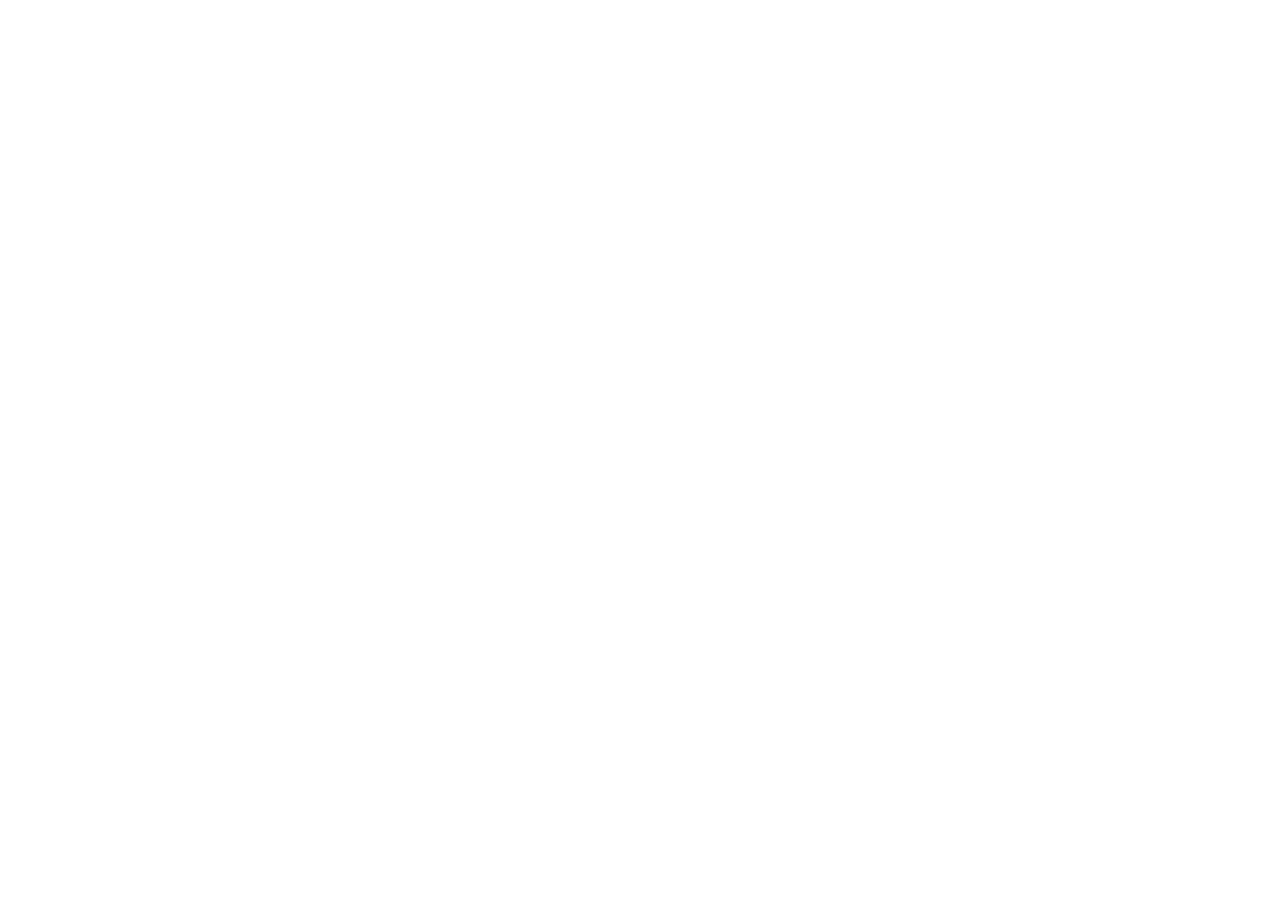
==== about.html @ e8a30c70 "Add about.html and edit index.html" ====
<!DOCTYPE html>
<html lang="en">
<head>
    <meta charset="UTF-8">
    <meta http-equiv="X-UA-Compatible" content="IE=edge">
    <meta name="viewport" content="width=device-width, initial-scale=1.0">
    <title>Document</title>
</head>
<body>
    
</body>
</html>
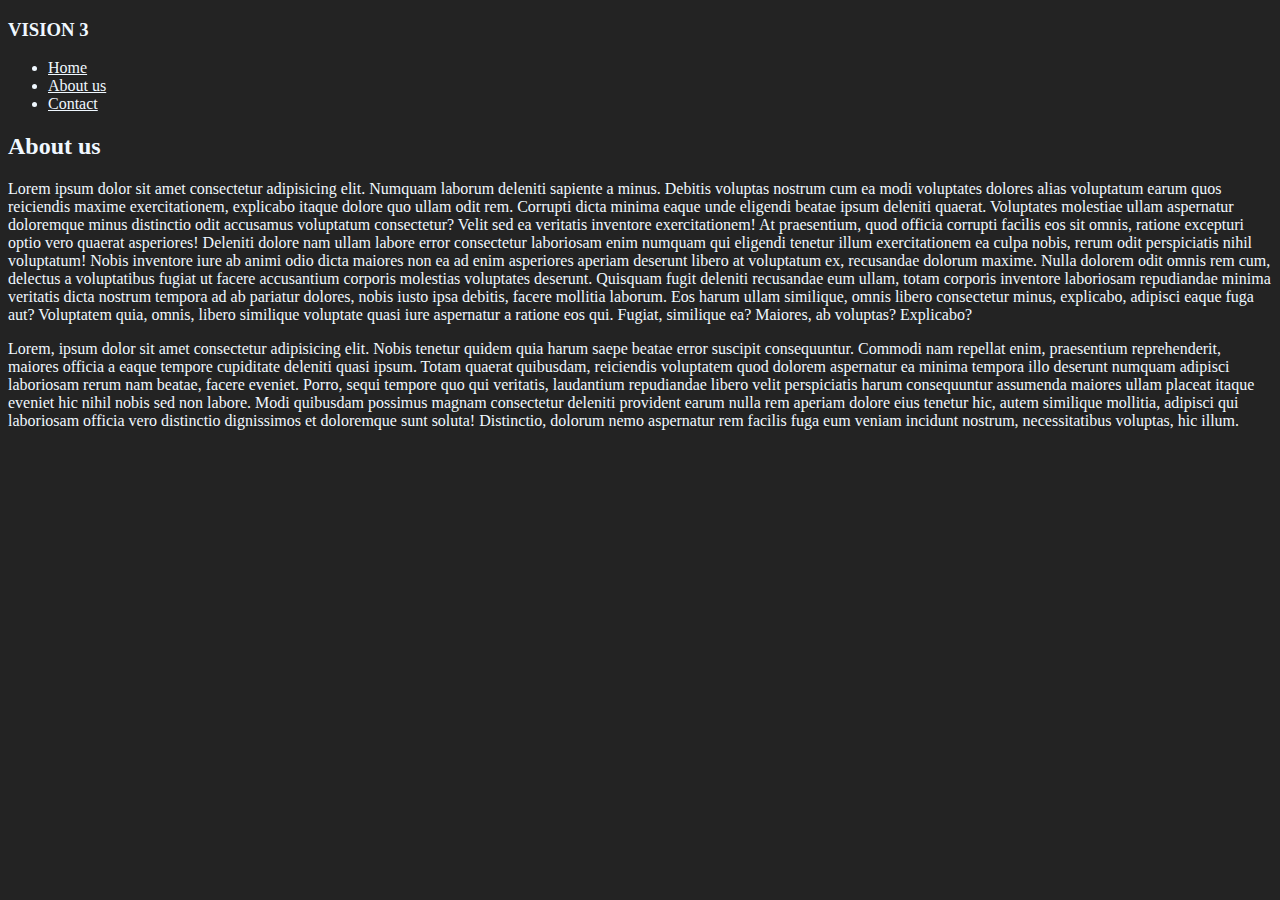
==== commit 1537d587: "create index.html, about.html, contact.html and style.css" ====
--- a/about.html
+++ b/about.html
@@ -5,8 +5,24 @@
     <meta http-equiv="X-UA-Compatible" content="IE=edge">
     <meta name="viewport" content="width=device-width, initial-scale=1.0">
     <title>Document</title>
+    <link rel="stylesheet" href="css/style.css" type="text/css">
 </head>
 <body>
-    
+      <!--Navigation bar-->
+      <header>
+        <h3>VISION 3</h3>
+         <nav>
+             <menu>
+                 <li><a href="index.html">Home</a></li>
+                 <li><a href="about.html">About us</a></li>
+                 <li><a href="contact.html">Contact</a></li>
+             </menu>
+         </nav>
+     </header>
+
+     <!--Body-->
+    <h2>About us</h2>
+    <p>Lorem ipsum dolor sit amet consectetur adipisicing elit. Numquam laborum deleniti sapiente a minus. Debitis voluptas nostrum cum ea modi voluptates dolores alias voluptatum earum quos reiciendis maxime exercitationem, explicabo itaque dolore quo ullam odit rem. Corrupti dicta minima eaque unde eligendi beatae ipsum deleniti quaerat. Voluptates molestiae ullam aspernatur doloremque minus distinctio odit accusamus voluptatum consectetur? Velit sed ea veritatis inventore exercitationem! At praesentium, quod officia corrupti facilis eos sit omnis, ratione excepturi optio vero quaerat asperiores! Deleniti dolore nam ullam labore error consectetur laboriosam enim numquam qui eligendi tenetur illum exercitationem ea culpa nobis, rerum odit perspiciatis nihil voluptatum! Nobis inventore iure ab animi odio dicta maiores non ea ad enim asperiores aperiam deserunt libero at voluptatum ex, recusandae dolorum maxime. Nulla dolorem odit omnis rem cum, delectus a voluptatibus fugiat ut facere accusantium corporis molestias voluptates deserunt. Quisquam fugit deleniti recusandae eum ullam, totam corporis inventore laboriosam repudiandae minima veritatis dicta nostrum tempora ad ab pariatur dolores, nobis iusto ipsa debitis, facere mollitia laborum. Eos harum ullam similique, omnis libero consectetur minus, explicabo, adipisci eaque fuga aut? Voluptatem quia, omnis, libero similique voluptate quasi iure aspernatur a ratione eos qui. Fugiat, similique ea? Maiores, ab voluptas? Explicabo?</p>
+    <p>Lorem, ipsum dolor sit amet consectetur adipisicing elit. Nobis tenetur quidem quia harum saepe beatae error suscipit consequuntur. Commodi nam repellat enim, praesentium reprehenderit, maiores officia a eaque tempore cupiditate deleniti quasi ipsum. Totam quaerat quibusdam, reiciendis voluptatem quod dolorem aspernatur ea minima tempora illo deserunt numquam adipisci laboriosam rerum nam beatae, facere eveniet. Porro, sequi tempore quo qui veritatis, laudantium repudiandae libero velit perspiciatis harum consequuntur assumenda maiores ullam placeat itaque eveniet hic nihil nobis sed non labore. Modi quibusdam possimus magnam consectetur deleniti provident earum nulla rem aperiam dolore eius tenetur hic, autem similique mollitia, adipisci qui laboriosam officia vero distinctio dignissimos et doloremque sunt soluta! Distinctio, dolorum nemo aspernatur rem facilis fuga eum veniam incidunt nostrum, necessitatibus voluptas, hic illum.</p>
 </body>
 </html>--- a/css/style.css
+++ b/css/style.css
@@ -0,0 +1,5 @@
+*{
+    background-color: #232323;
+    color: aliceblue;
+    font-family: "roboto";
+}